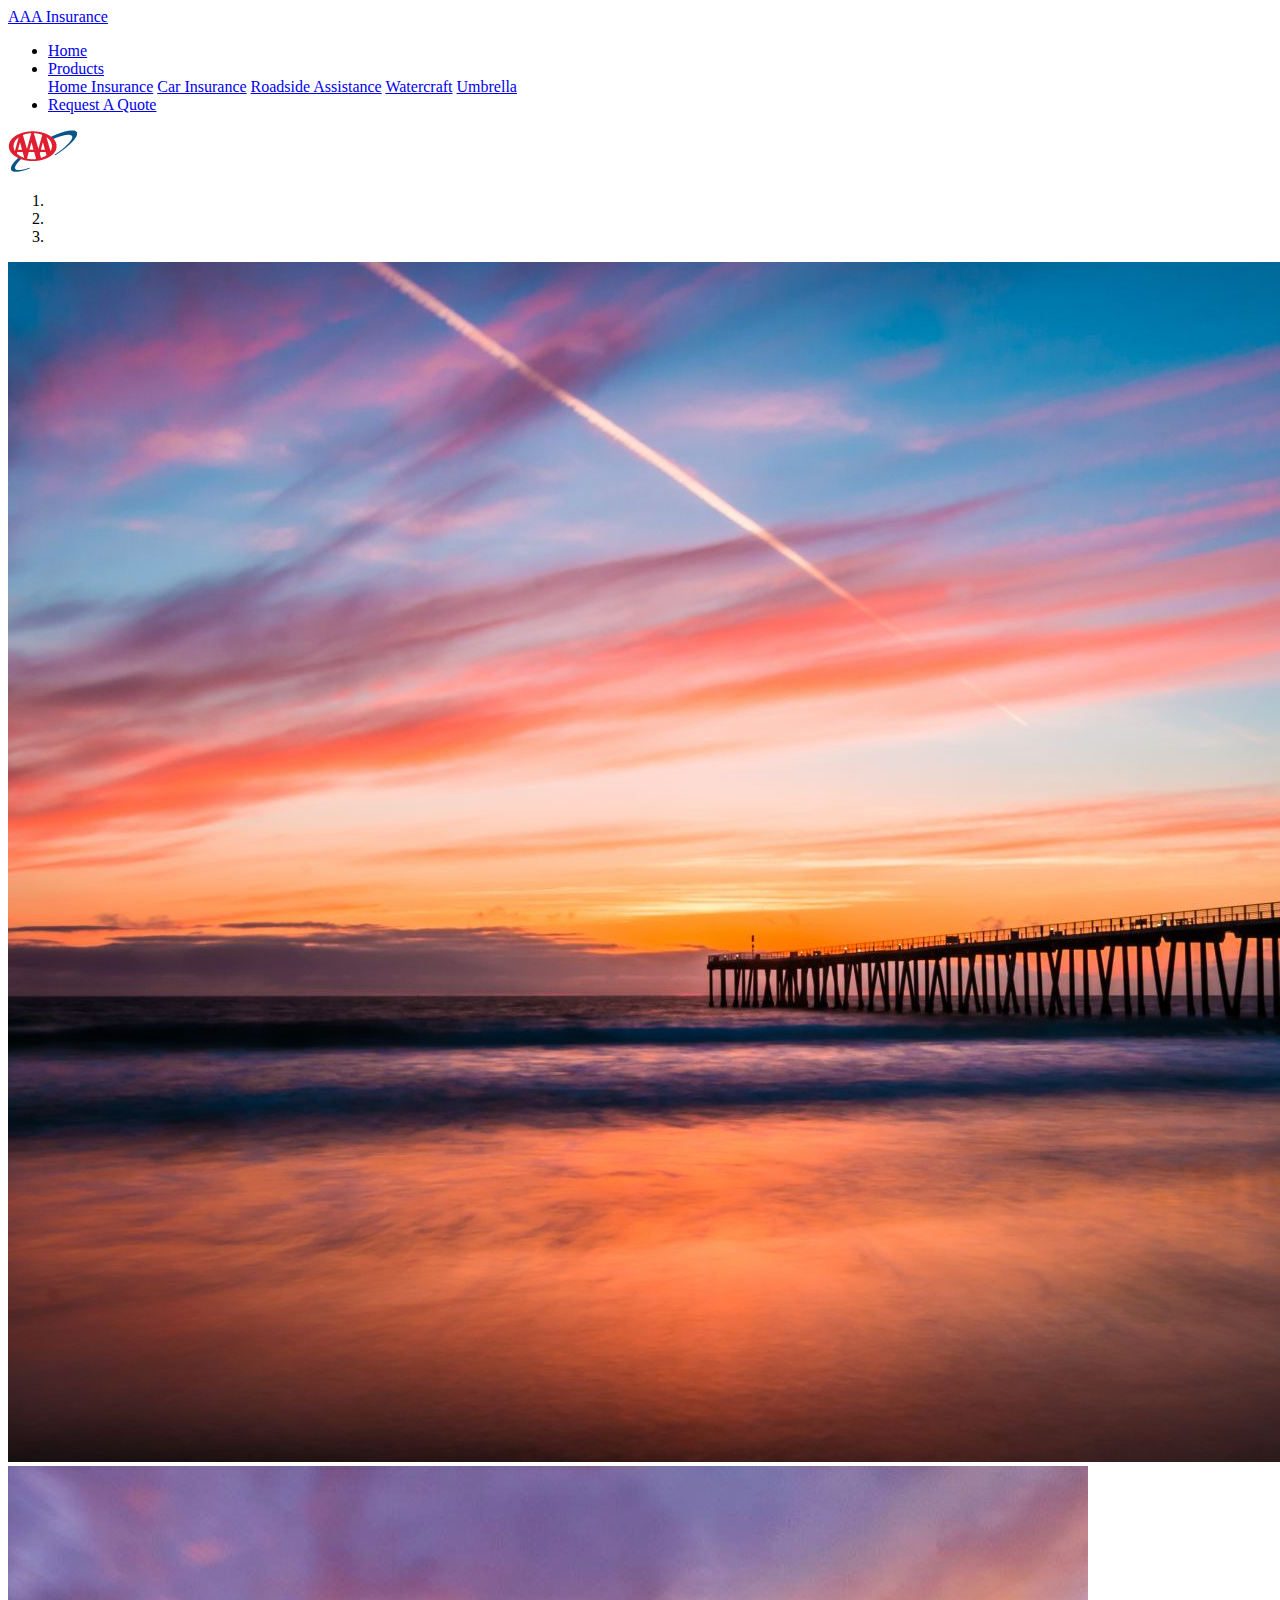
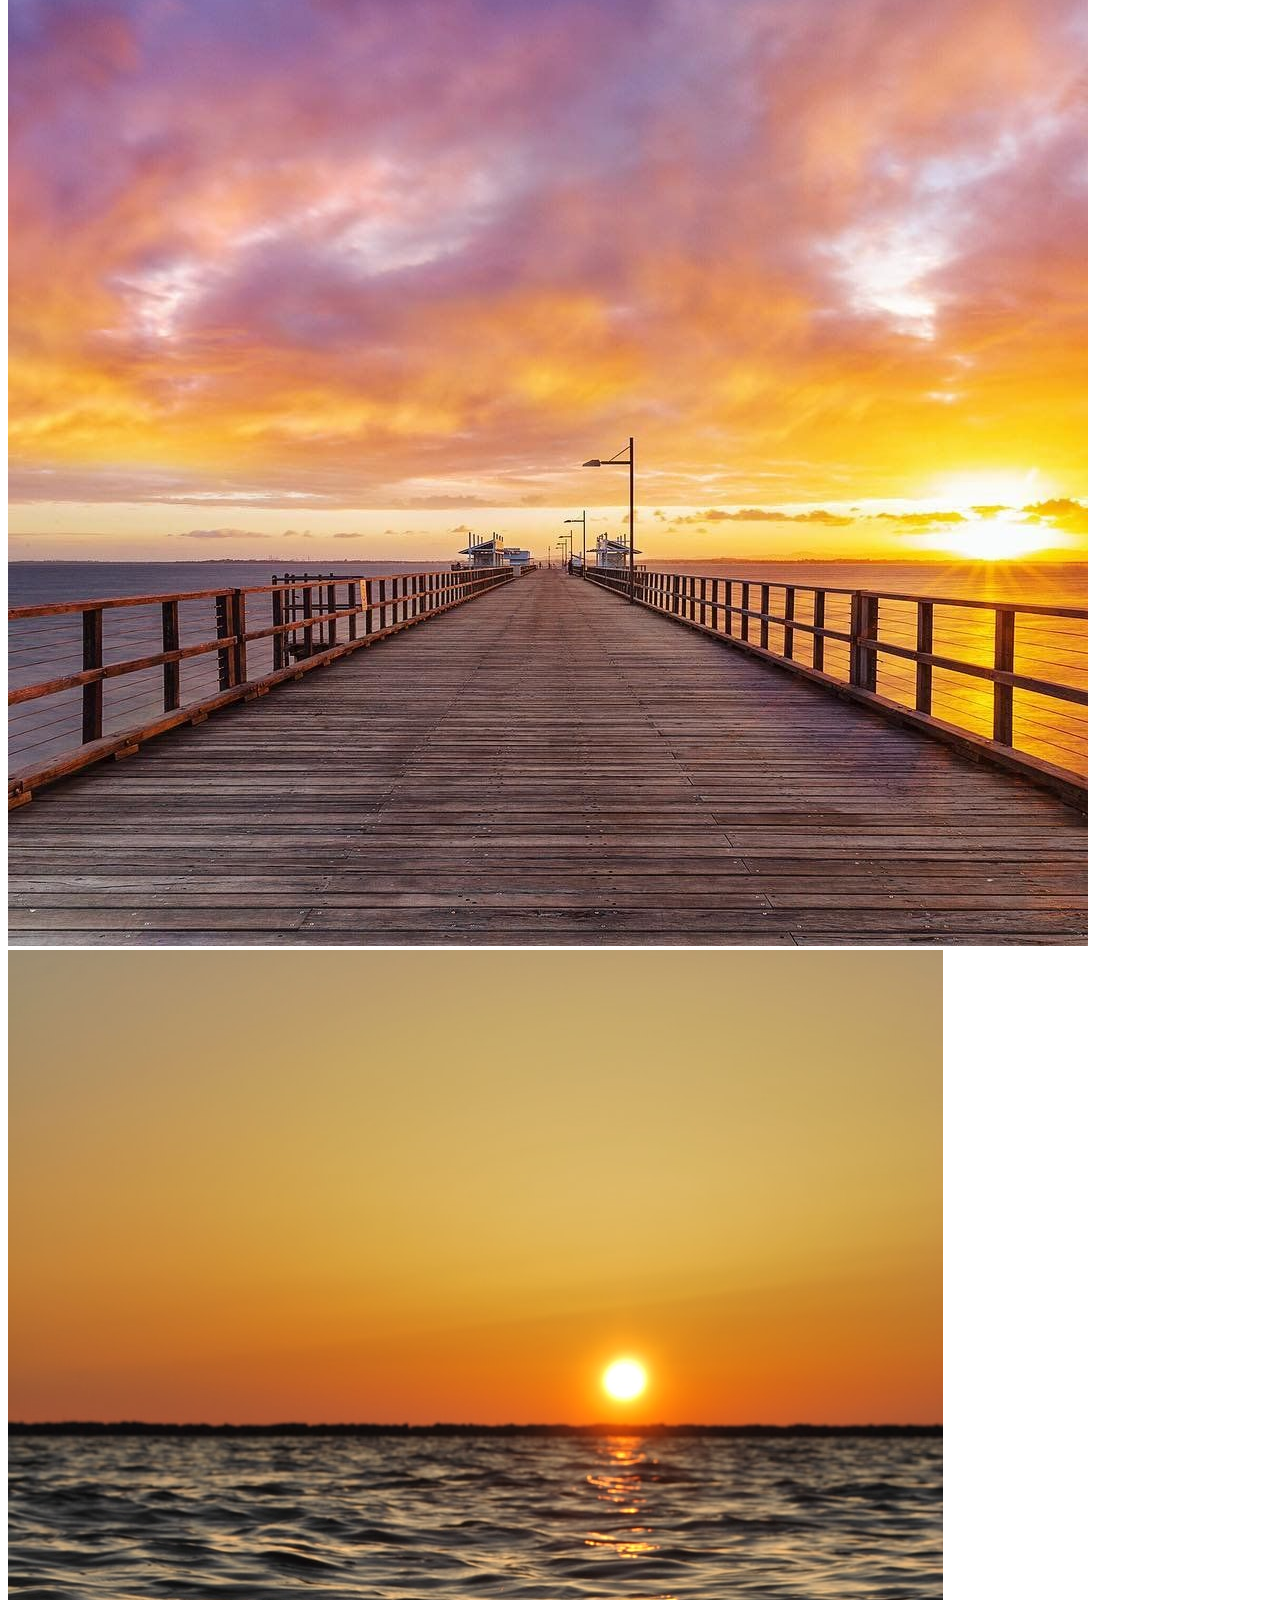
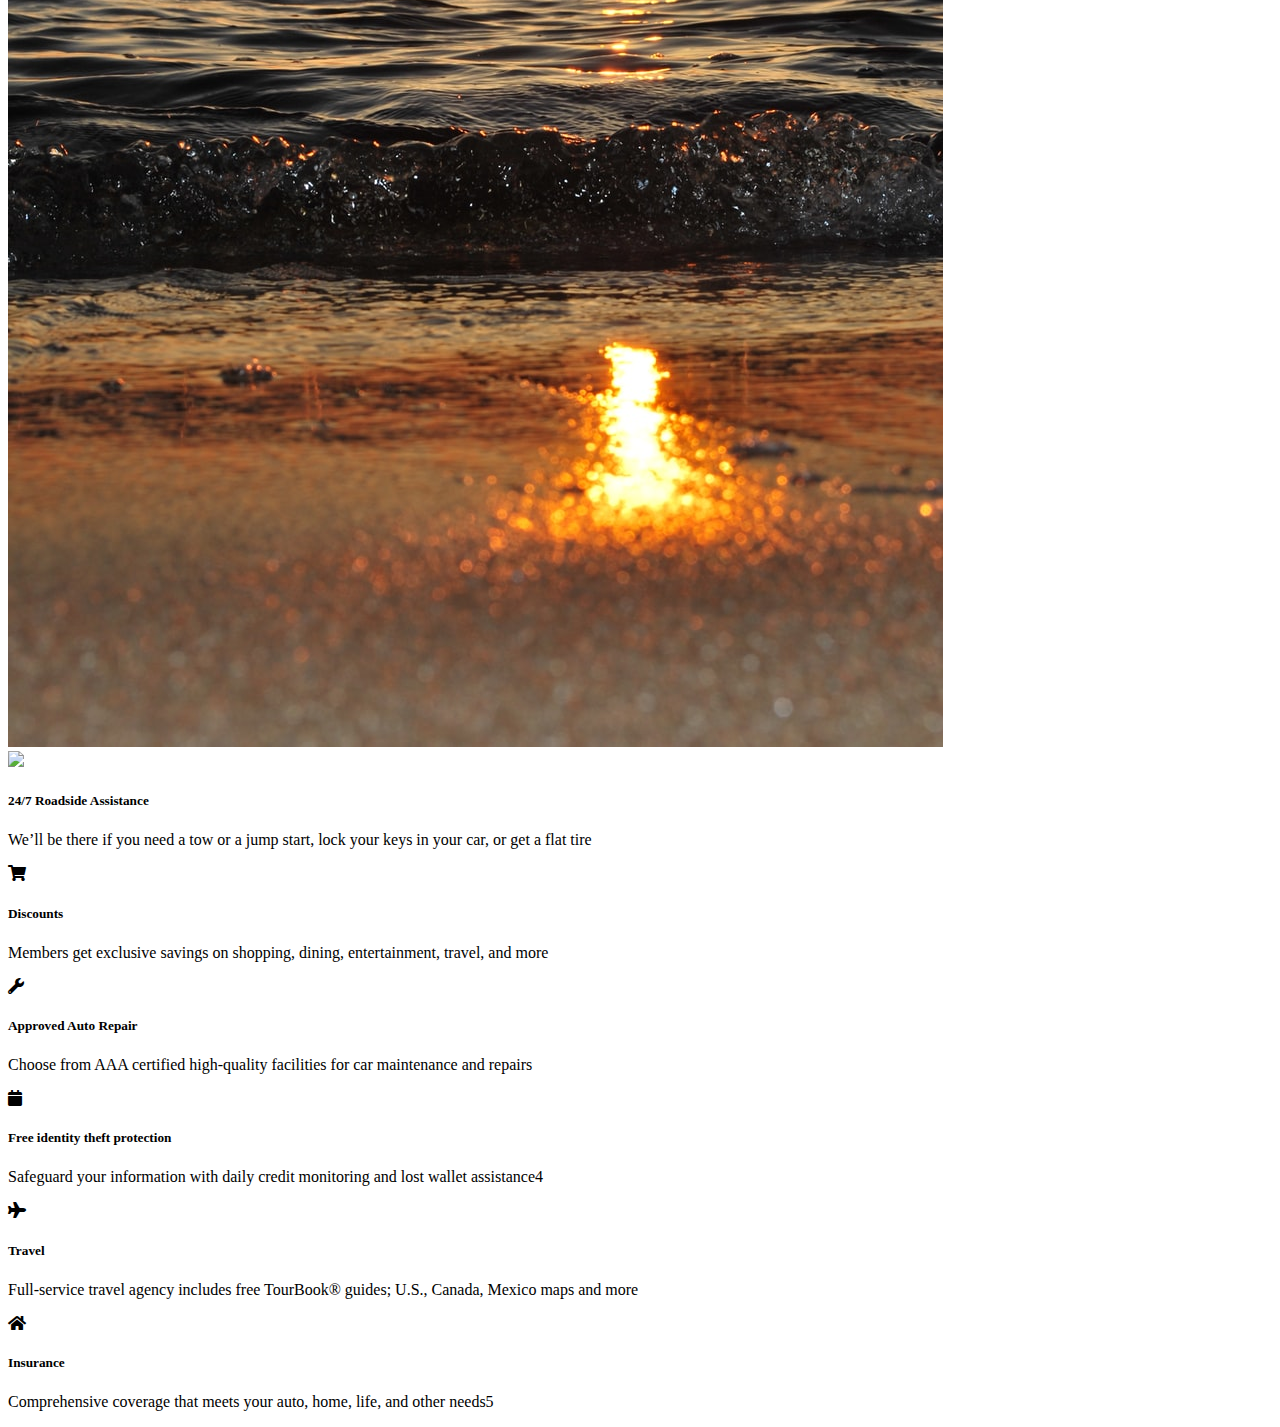
==== index.html @ 11fbc909 "Add files via upload" ====
<!doctype html>
<html lang="en">

<head>
    <meta charset="utf-8">
    <meta name="viewport" content="width=device-width, initial-scale=1, shrink-to-fit=no">
    <link rel="stylesheet" href="https://stackpath.bootstrapcdn.com/bootstrap/4.1.3/css/bootstrap.min.css"
        integrity="sha384-MCw98/SFnGE8fJT3GXwEOngsV7Zt27NXFoaoApmYm81iuXoPkFOJwJ8ERdknLPMO" crossorigin="anonymous">
    <link rel="stylesheet" href="https://cdnjs.cloudflare.com/ajax/libs/font-awesome/5.9.0/css/all.min.css">
    <title>AAA Insurance</title>
    <!-- Navbar-->
    <!-- Add picture of Virginia On The Left Side Of The Nav Bar Left of "AAA Insurance"-->
    <!-- Make Sure The Nav Bar Always Scrolls With User-->
    <div class="container-fluid">

        <nav class="navbar navbar-expand-sm navbar-dark bg-primary navbar-static-top">
            <a class="navbar-brand" href="index.html">AAA Insurance</a>

            <div class="collapse navbar-collapse" id="navbarSupportedContent">
                <ul class="navbar-nav ml-auto">
                    <li class="nav-item">
                        <a class="nav-link" href="index.html">Home</a>
                    </li>
                    <li class="nav-item dropdown">
                        <!-- link Product Page here-->
                        <a class="nav-link dropdown-toggle" href="#" data-toggle="dropdown">Products</a>
                        <div class="dropdown-menu">
                            <a class="dropdown-item" href="#">Home Insurance</a>
                            <a class="dropdown-item" href="#">Car Insurance</a>
                            <a class="dropdown-item" href="#">Roadside Assistance</a>
                            <a class="dropdown-item" href="#">Watercraft</a>
                            <a class="dropdown-item" href="#">Umbrella</a>
                        </div>
                    </li>
                    <li class="nav-item">
                        <!-- Link contact info here-->
                        <!-- Create A Form With Click To Call And A Email Inquiry-->
                        <a class="nav-link" href="requestAQuote.html">Request A Quote</a>
                    </li>
                </ul>
            </div>
        </nav>
    </div>
    <!-- AAA Insurance Logo-->
    <!-- Move To Center Of Nav Bar-->
    <div class="container">
        <img src="orbit-logo.png" class="img-fluid" alt="AAA Insurance Logo">
    </div>
    <!--Slideshow Picture Carousel Below Navbar On The Home Screen-->
    <!-- create a div to write text over the pictures if needed-->
    <div id="carouselIndicators" class="carousel slide container" data-ride="carousel">
        <ol class="carousel-indicators">
            <li data-target="#carouselIndicators" data-slide-to="0" class="active"></li>
            <li data-target="#carouselIndicators" data-slide-to="1"></li>
            <li data-target="#carouselIndicators" data-slide-to="2"></li>
        </ol>
        <div class="carousel-inner container">
            <div class="carousel-item active">
                <img class="d-block w-100" src="beach1.jpg" alt="First slide">
            </div>
            <div class="carousel-item">
                <img class="d-block w-100" src="beach2.jpg" alt="Second slide">
            </div>
            <div class="carousel-item">
                <img class="d-block w-100" src="beach3.jpg" alt="Third slide">
            </div>
        </div>
        <a class="carousel-control-prev" href="#carouselIndicators" role="button" data-slide="prev">
            <span class="carousel-control-prev-icon" aria-hidden="true"></span>
            <span class="sr-only">Previous</span>
        </a>
        <a class="carousel-control-next" href="#carouselIndicators" role="button" data-slide="next">
            <span class="carousel-control-next-icon" aria-hidden="true"></span>
            <span class="sr-only">Next</span>
        </a>
    </div>


    <!-- Cards For Information  5x Cards Pull from AAA website / copy-->
    <div class="card">
        <div class="card-body">
            <img class="fa" src="https://img.icons8.com/ios-filled/50/000000/tow-truck.png">
            <h5>24/7 Roadside Assistance</h5>
            <p class="text-primary">We’ll be there if you need a tow or a jump start, lock your keys in your car, or get a flat tire</p>
        </div>
    </div>
    <div class="card">
        <div class="card-body">
            <i class="fa fa-shopping-cart" aria-hidden="true"></i>
            <h5>Discounts</h5>
            <p class="text-primary">Members get exclusive savings on shopping, dining, entertainment, travel, and more</p>
        </div>
    </div>
    <div class="card">
        <div class="card-body">
            <i class="fa fa-wrench" aria-hidden="true"></i>
            <h5>Approved Auto Repair</h5>
            <p class="text-primary">Choose from AAA certified high-quality facilities for car maintenance and repairs</p>
        </div>
    </div>
    <div class="card">
        <div class="card-body">
            <i class="fa fa-calendar" aria-hidden="true"></i>
            <h5>Free identity theft protection</h5>
            <p class="text-primary">Safeguard your information with daily credit monitoring and lost wallet assistance4</p>
        </div>
    </div>
    <div class="card">
        <div class="card-body">
            <i class="fa fa-plane" aria-hidden="true"></i>
            <h5>Travel</h5>
            <p class="text-primary">Full-service travel agency includes free TourBook® guides; U.S., Canada, Mexico maps and more</p>
        </div>
    </div>
    <div class="card">
        <div class="card-body">
            <i class="fa fa-home" aria-hidden="true"></i>
            <h5>Insurance</h5>
            <p class="text-primary">Comprehensive coverage that meets your auto, home, life, and other needs5</p>
        </div>
    </div>







    <script src="https://code.jquery.com/jquery-3.3.1.slim.min.js"
        integrity="sha384-q8i/X+965DzO0rT7abK41JStQIAqVgRVzpbzo5smXKp4YfRvH+8abtTE1Pi6jizo"
        crossorigin="anonymous"></script>
    <script src="https://cdnjs.cloudflare.com/ajax/libs/popper.js/1.14.3/umd/popper.min.js"
        integrity="sha384-ZMP7rVo3mIykV+2+9J3UJ46jBk0WLaUAdn689aCwoqbBJiSnjAK/l8WvCWPIPm49"
        crossorigin="anonymous"></script>
    <script src="https://stackpath.bootstrapcdn.com/bootstrap/4.1.3/js/bootstrap.min.js"
        integrity="sha384-ChfqqxuZUCnJSK3+MXmPNIyE6ZbWh2IMqE241rYiqJxyMiZ6OW/JmZQ5stwEULTy"
        crossorigin="anonymous"></script>
    </body>

</html>
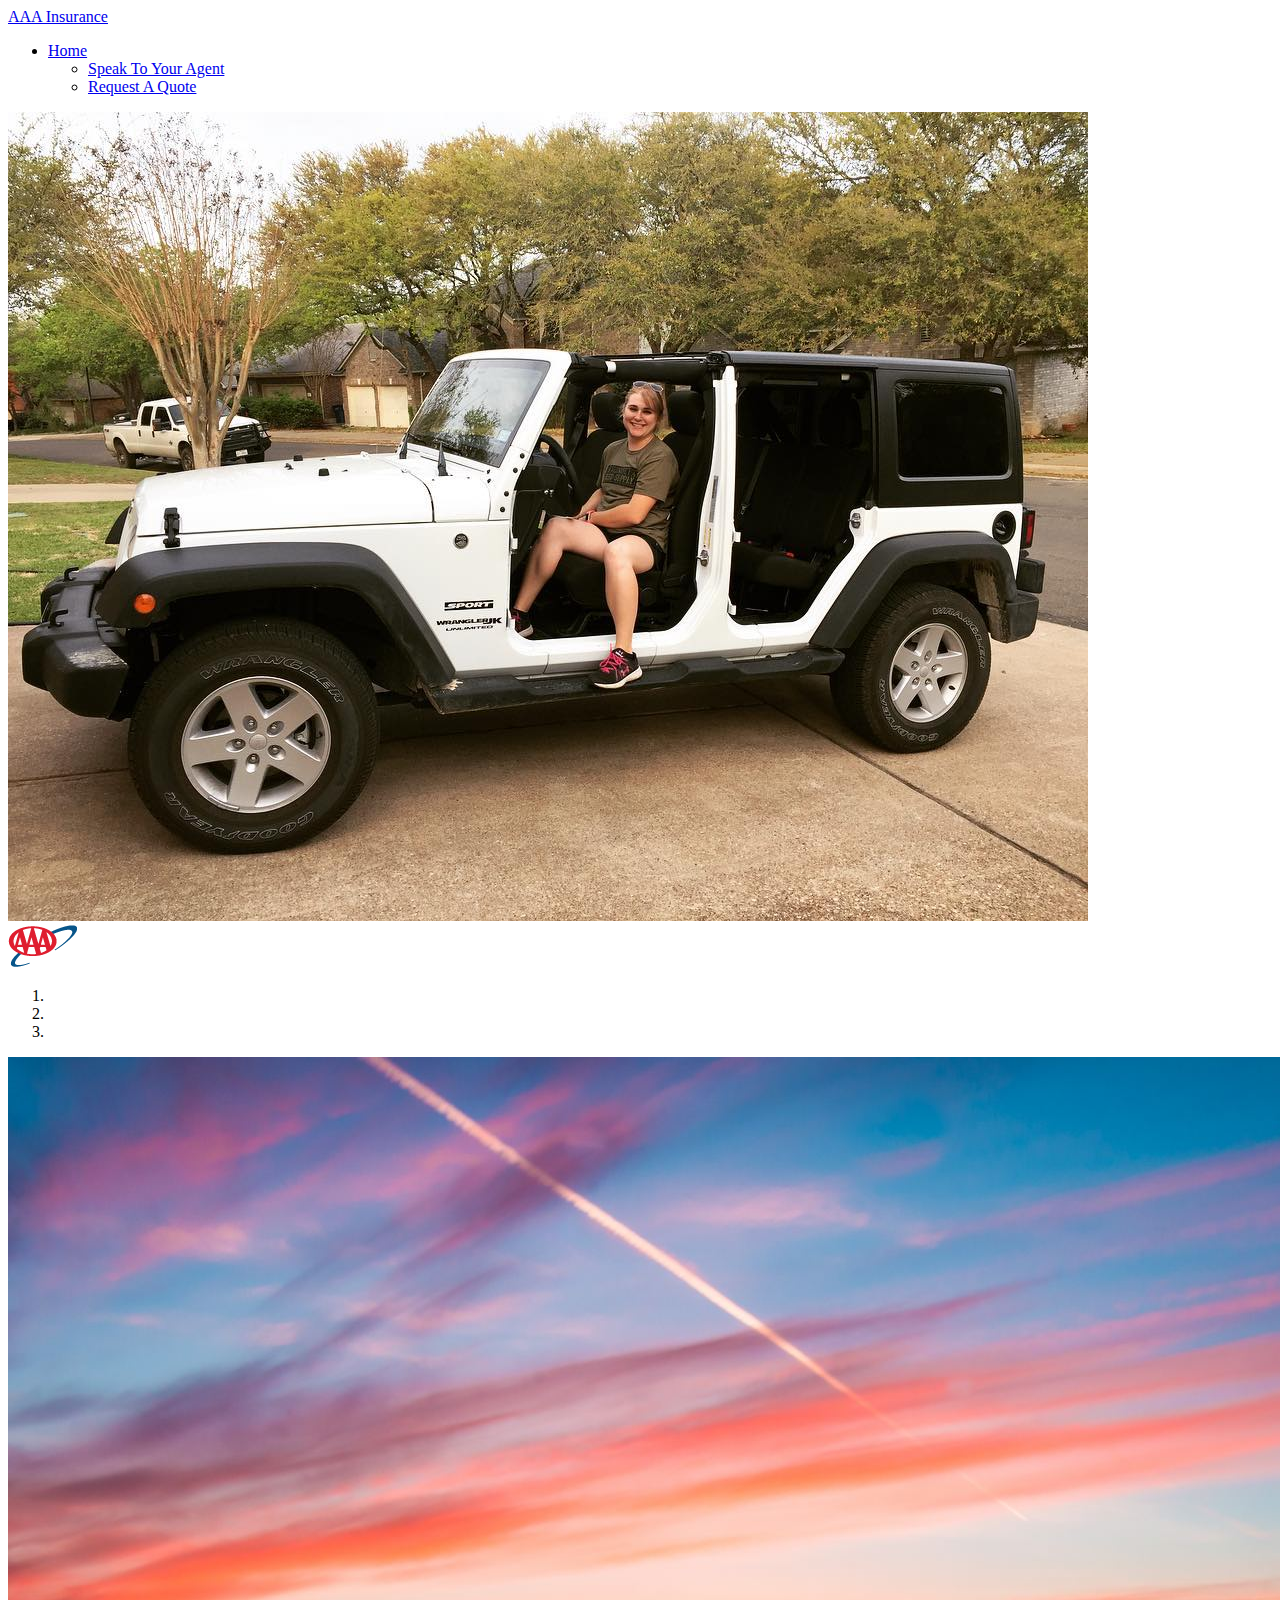
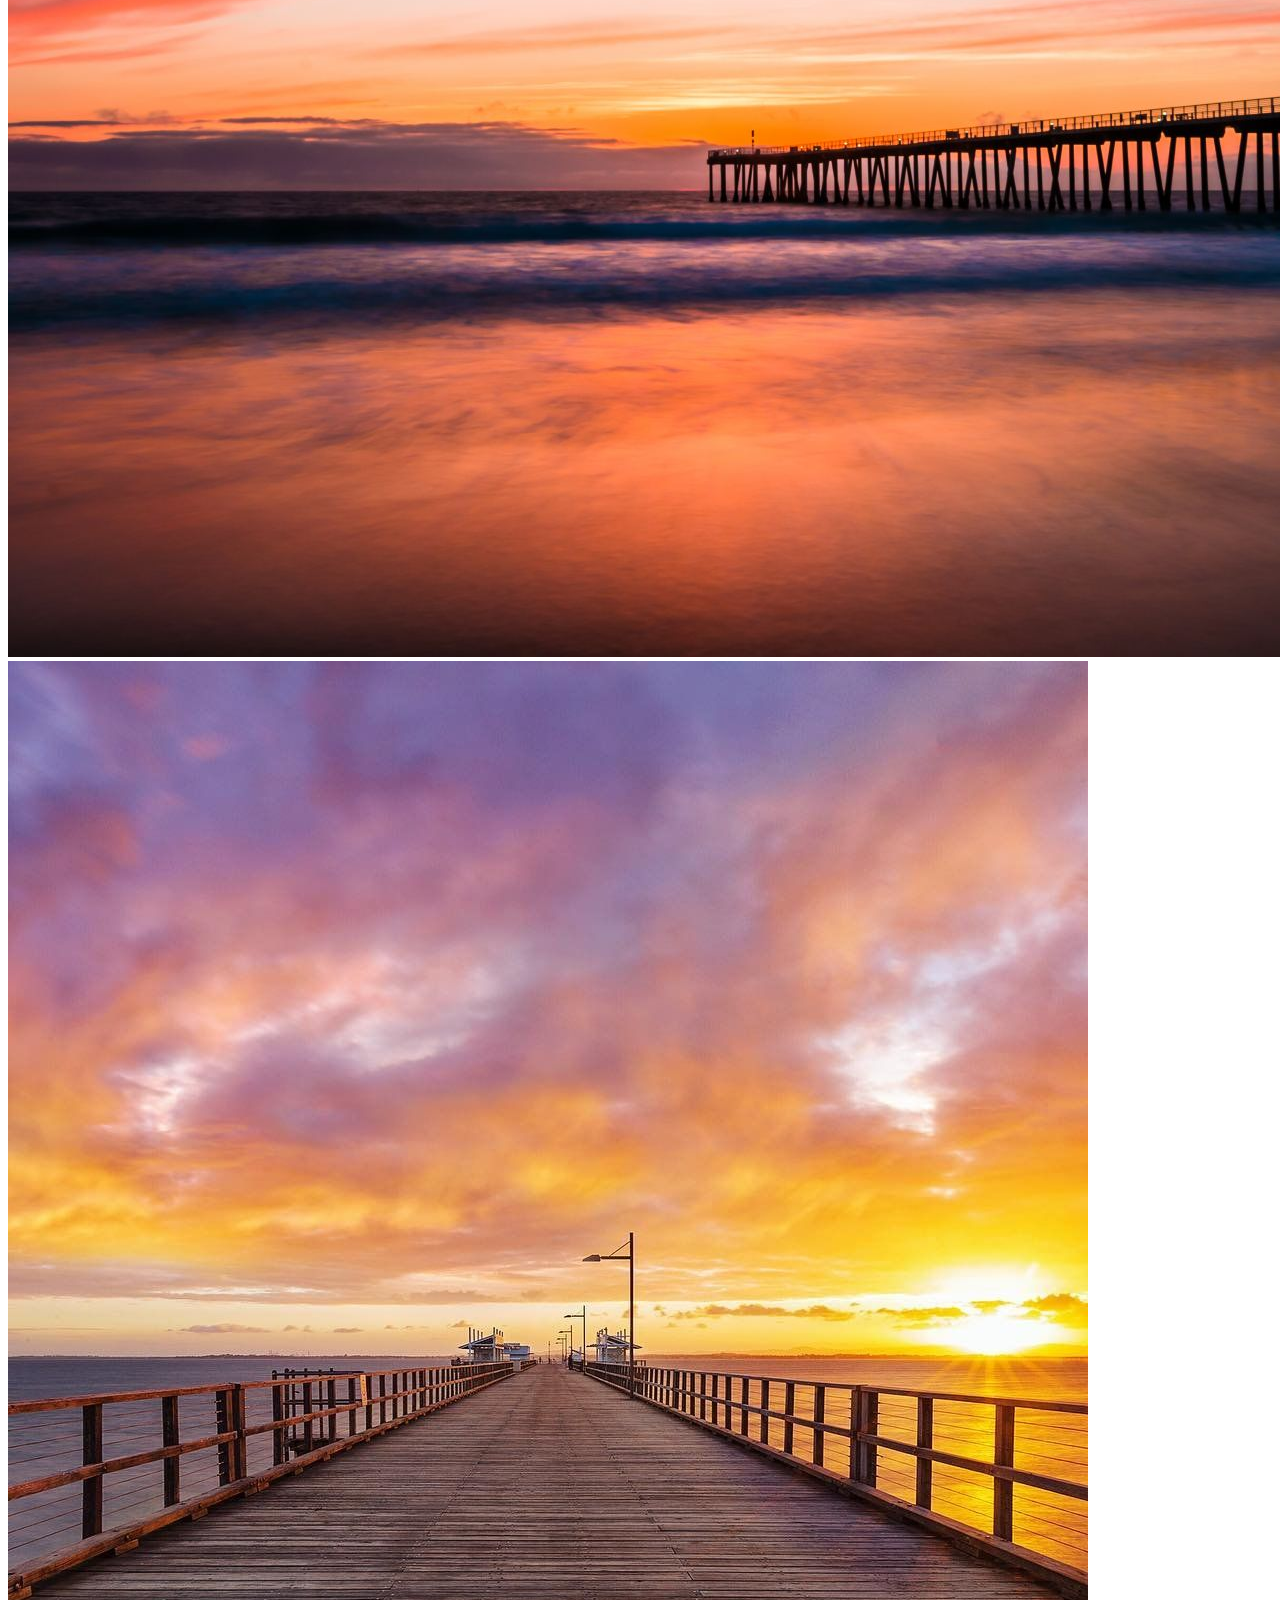
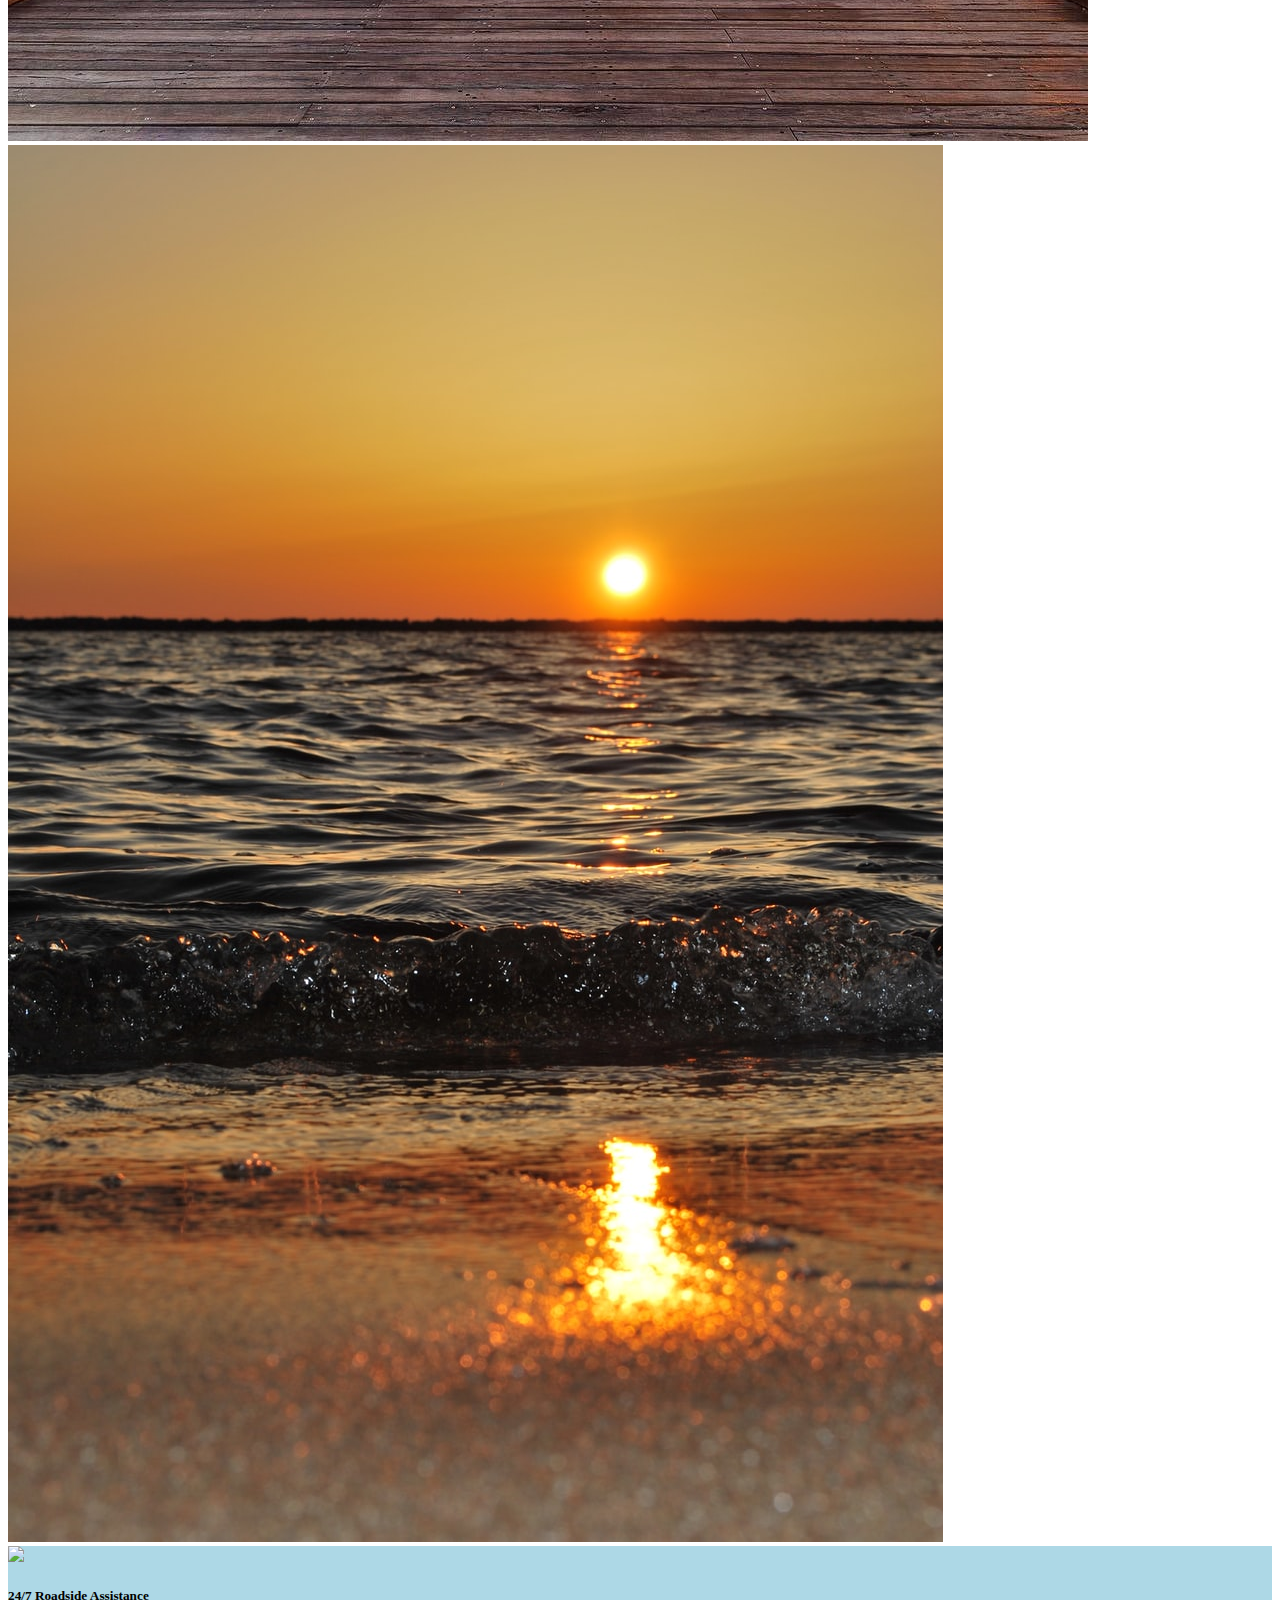
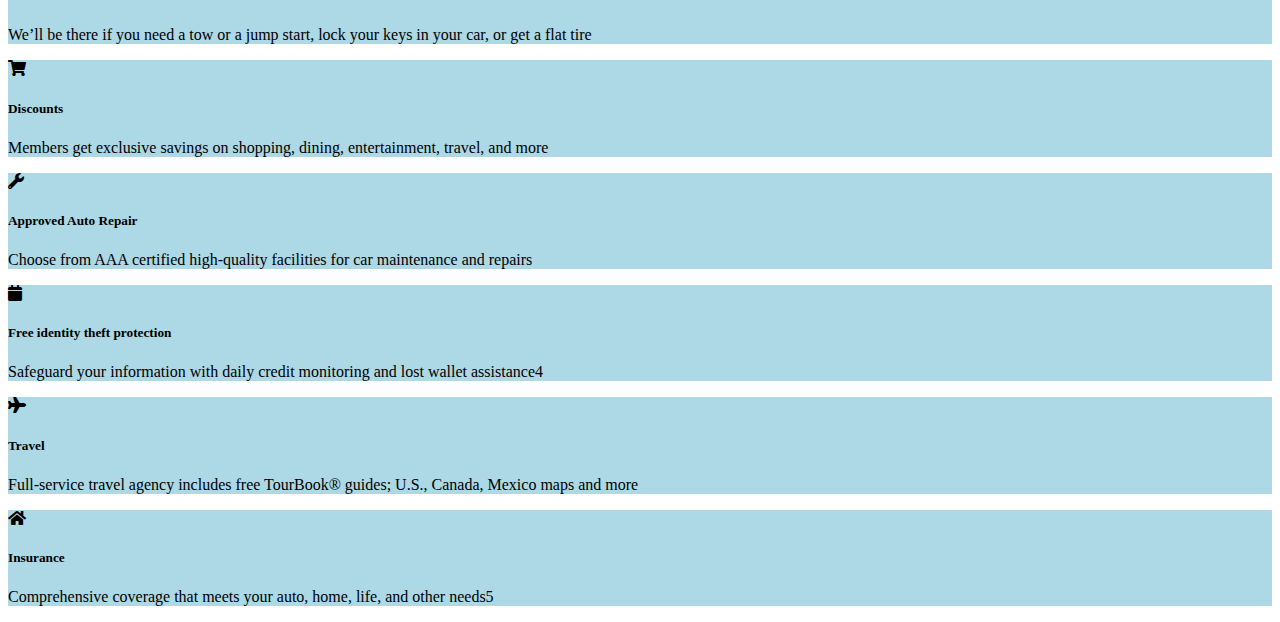
==== commit ac9256d0: "Add files via upload" ====
--- a/index.html
+++ b/index.html
@@ -7,6 +7,7 @@
     <link rel="stylesheet" href="https://stackpath.bootstrapcdn.com/bootstrap/4.1.3/css/bootstrap.min.css"
         integrity="sha384-MCw98/SFnGE8fJT3GXwEOngsV7Zt27NXFoaoApmYm81iuXoPkFOJwJ8ERdknLPMO" crossorigin="anonymous">
     <link rel="stylesheet" href="https://cdnjs.cloudflare.com/ajax/libs/font-awesome/5.9.0/css/all.min.css">
+    <link href="style.css" rel="stylesheet">
     <title>AAA Insurance</title>
     <!-- Navbar-->
     <!-- Add picture of Virginia On The Left Side Of The Nav Bar Left of "AAA Insurance"-->
@@ -21,17 +22,22 @@
                     <li class="nav-item">
                         <a class="nav-link" href="index.html">Home</a>
                     </li>
-                    <li class="nav-item dropdown">
-                        <!-- link Product Page here-->
-                        <a class="nav-link dropdown-toggle" href="#" data-toggle="dropdown">Products</a>
+                    <!-- <li class="nav-item dropdown">
+                        <-- link Product Page here-->
+                        <!-- <a class="nav-link dropdown-toggle" href="#" data-toggle="dropdown">Products</a>
                         <div class="dropdown-menu">
                             <a class="dropdown-item" href="#">Home Insurance</a>
                             <a class="dropdown-item" href="#">Car Insurance</a>
                             <a class="dropdown-item" href="#">Roadside Assistance</a>
                             <a class="dropdown-item" href="#">Watercraft</a>
                             <a class="dropdown-item" href="#">Umbrella</a>
-                        </div>
-                    </li>
+                        </div> -->
+                    <!-- </li> --> 
+                    <div class="collapse navbar-collapse" id="navbarSupportedContent">
+                        <ul class="navbar-nav ml-auto">
+                            <li class="nav-item">
+                                <a class="nav-link" href="#">Speak To Your Agent</a>
+                            </li>
                     <li class="nav-item">
                         <!-- Link contact info here-->
                         <!-- Create A Form With Click To Call And A Email Inquiry-->
@@ -41,6 +47,9 @@
             </div>
         </nav>
     </div>
+
+    <!-- Virginia Photo Placement (left Of Nav Bar)-->
+    <img src="virginiaJeep.jpg" class="img-thumbnail rounded-circle img-fluid float-left" alt="Virginia Insurance">
     <!-- AAA Insurance Logo-->
     <!-- Move To Center Of Nav Bar-->
     <div class="container">
--- a/style.css
+++ b/style.css
@@ -0,0 +1,4 @@
+
+.card-body{
+    background-color:lightblue;
+}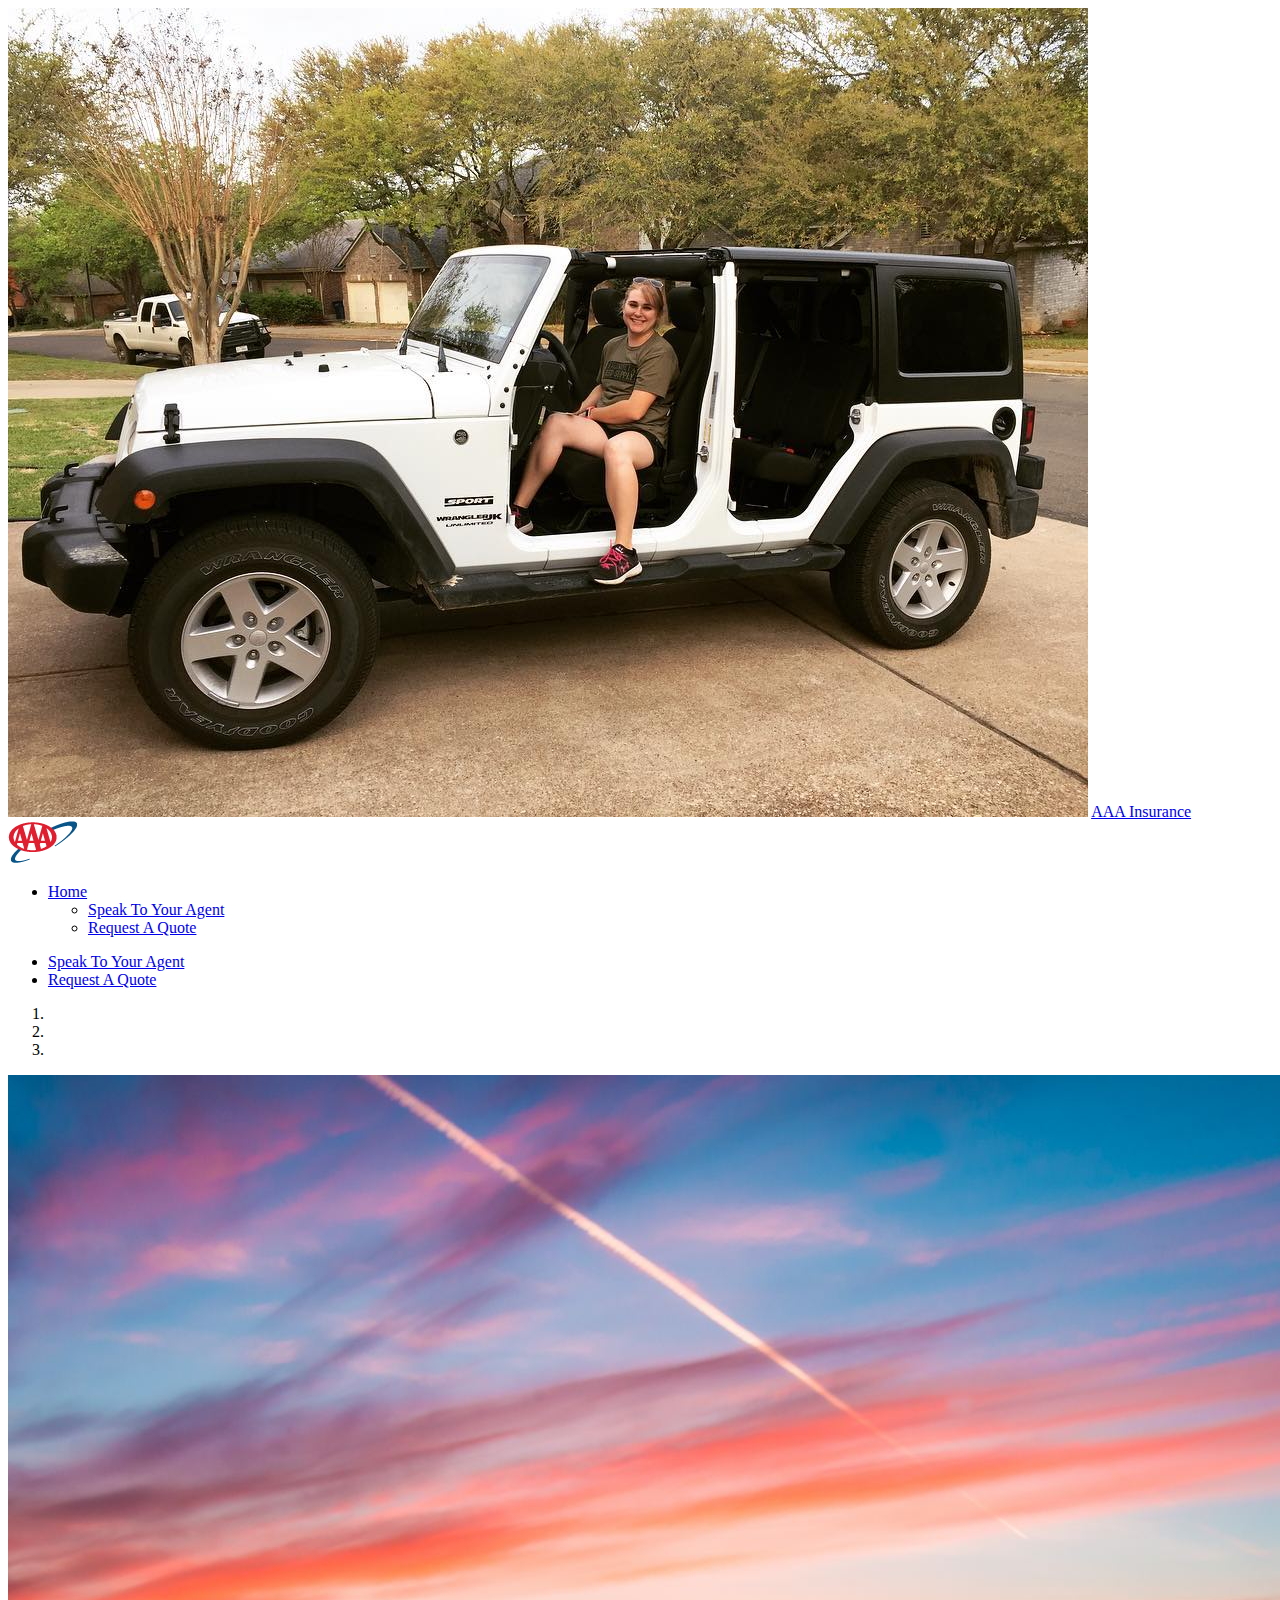
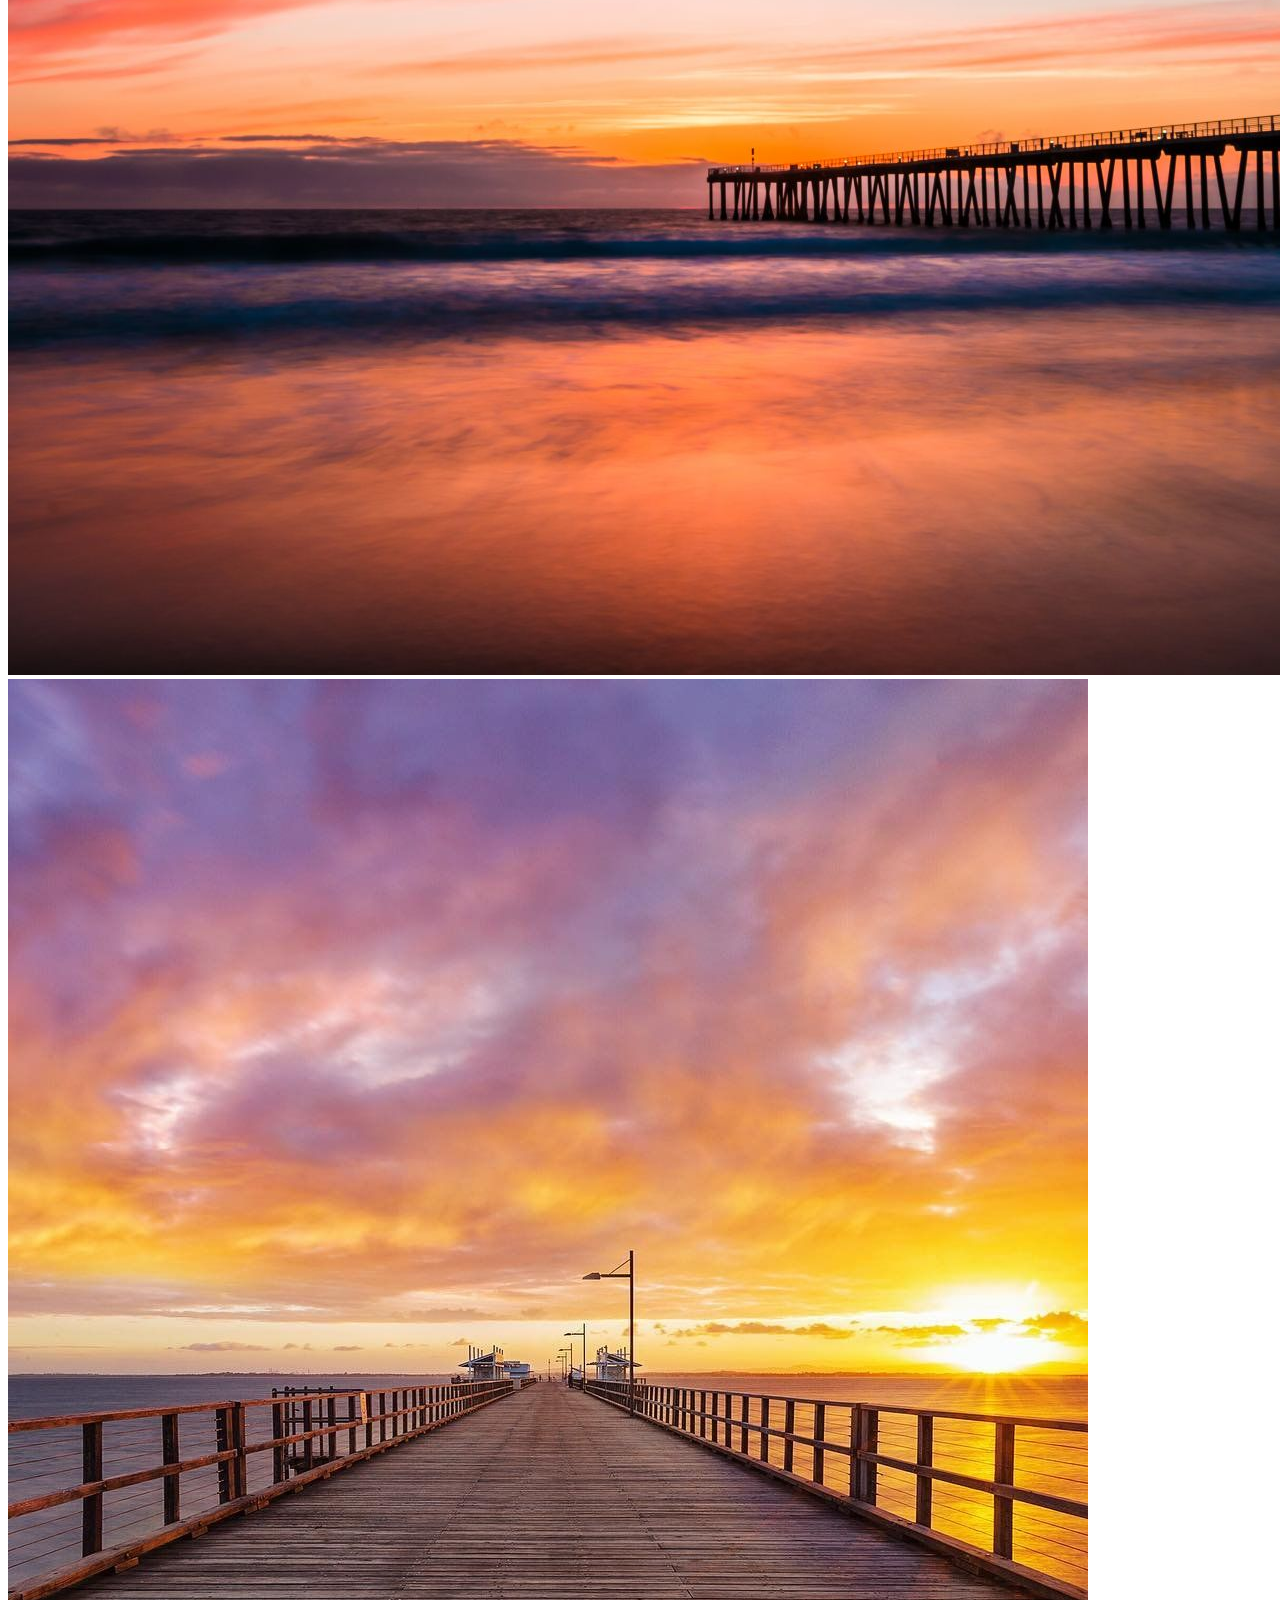
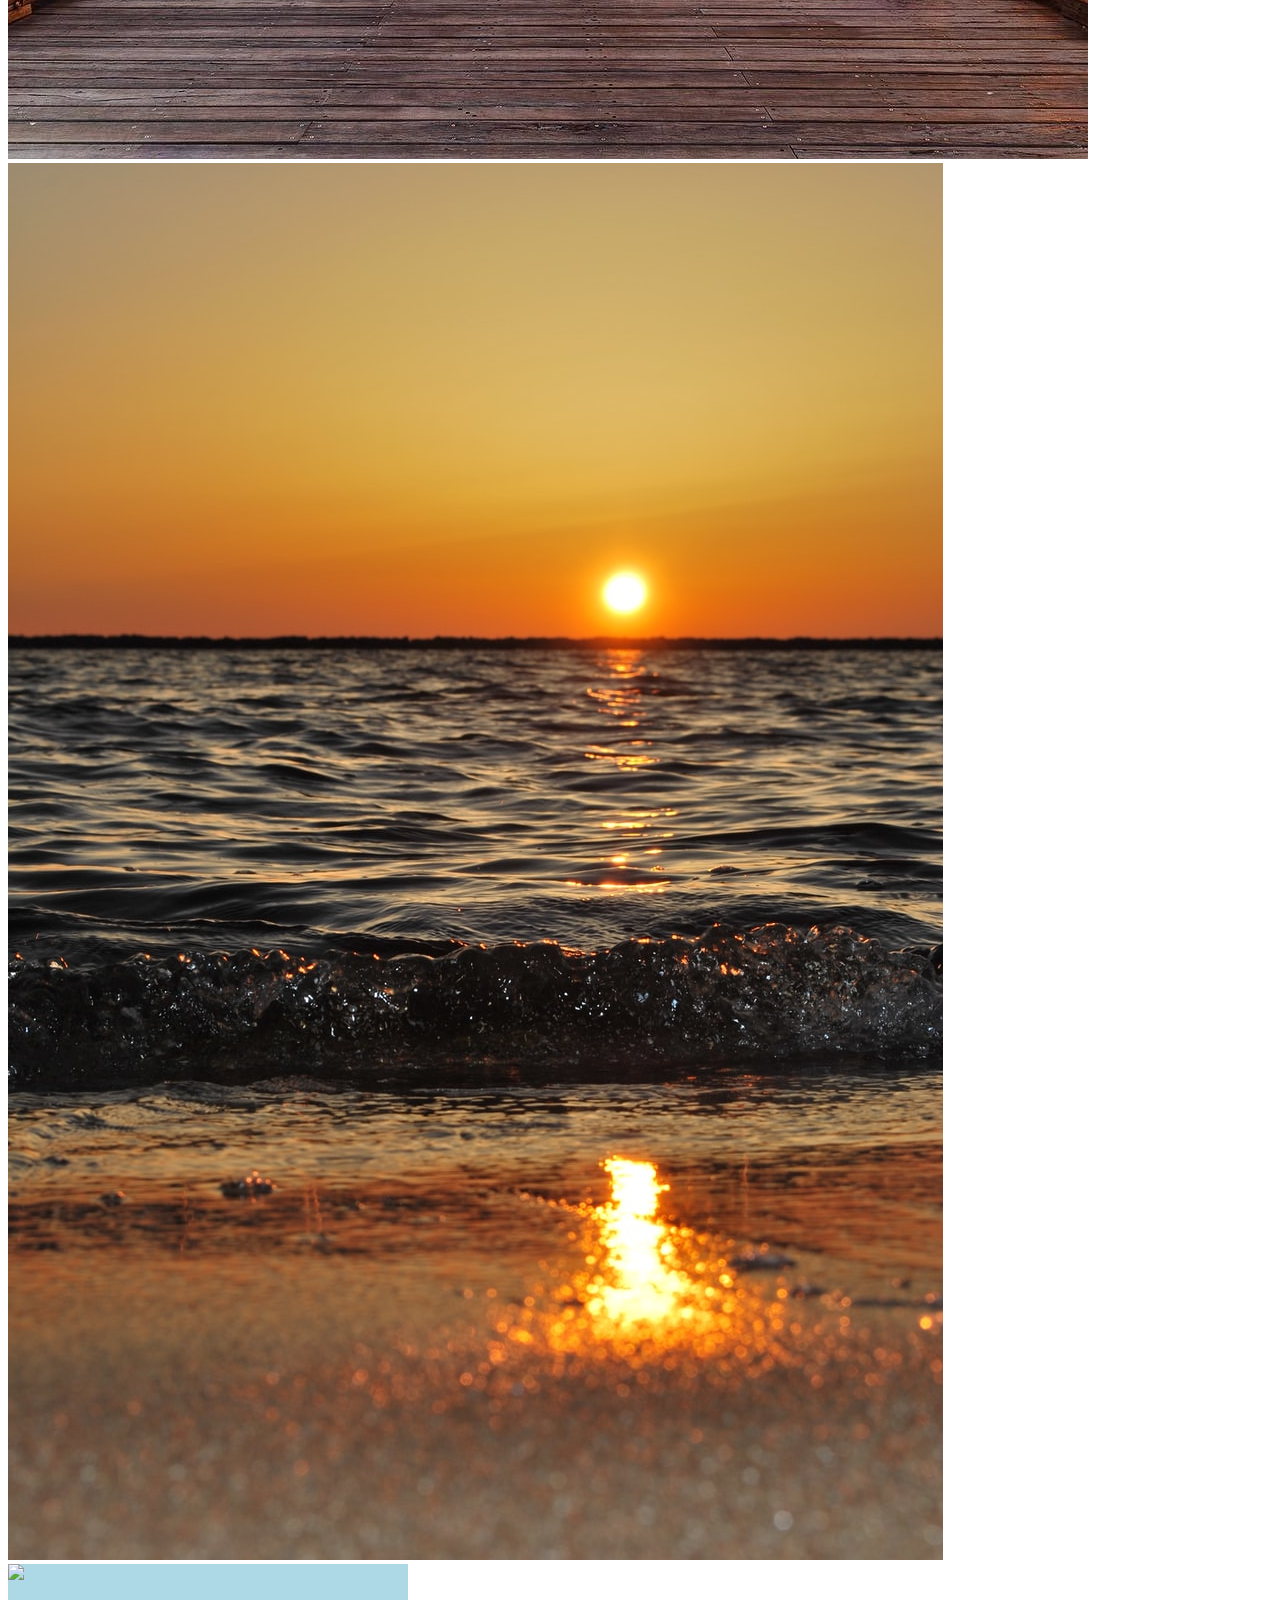
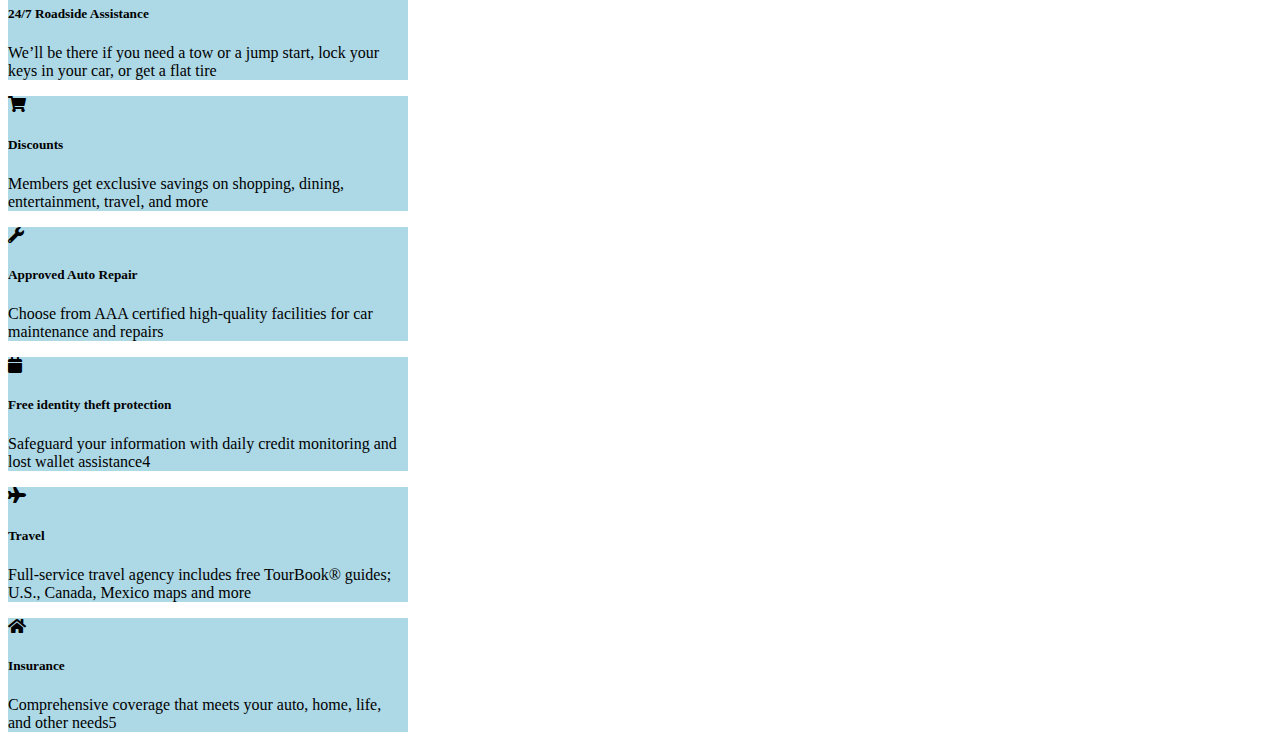
==== commit 1feca39f: "Add files via upload" ====
--- a/index.html
+++ b/index.html
@@ -12,48 +12,48 @@
     <!-- Navbar-->
     <!-- Add picture of Virginia On The Left Side Of The Nav Bar Left of "AAA Insurance"-->
     <!-- Make Sure The Nav Bar Always Scrolls With User-->
+    <!-- Move outside of "Container to get full width nav bar"-->
+    <nav class="navbar navbar-expand-sm navbar-dark bg-primary navbar-static-top">
+        <!-- <a class="navbar-brand img-thumbnail rounded-circle img-fluid" href="#"><img src="virginiaJeep.jpg" height="50" alt="Virginia's Jeep"></a> -->
+        <!-- <div class="container img-fluid col-sm-1"> -->
+        <img src="virginiaJeep.jpg" class="col-sm-1 rounded-circle img-fluid float-left" alt="Virginia Insurance">
+        </div>
+        <a class="navbar-brand" href="index.html">AAA Insurance</a>
+        <div class="collapse navbar-collapse" id="navbarSupportedContent">
+            <div class="container row h-100 justify-content-center align-items-center">
+                <img src="orbit-logo.png" class="img-fluid" alt="AAA Insurance Logo">
+            </div>
+            <ul class="navbar-nav ml-auto">
+                <li class="nav-item">
+                    <a class="nav-link" href="index.html">Home</a>
+                </li>
+                <div class="collapse navbar-collapse" id="navbarSupportedContent">
+                    <ul class="navbar-nav ml-auto">
+                        <li class="nav-item">
+                            <a class="nav-link" href="#">Speak To Your Agent</a>
+                        </li>
+                        <li class="nav-item">
+                            <!-- Link contact info here-->
+                            <!-- Create A Form With Click To Call And A Email Inquiry-->
+                            <a class="nav-link" href="requestAQuote.html">Request A Quote</a>
+                        </li>
+                    </ul>
+                </div>
+    </nav>
     <div class="container-fluid">
-
-        <nav class="navbar navbar-expand-sm navbar-dark bg-primary navbar-static-top">
-            <a class="navbar-brand" href="index.html">AAA Insurance</a>
-
-            <div class="collapse navbar-collapse" id="navbarSupportedContent">
-                <ul class="navbar-nav ml-auto">
-                    <li class="nav-item">
-                        <a class="nav-link" href="index.html">Home</a>
-                    </li>
-                    <!-- <li class="nav-item dropdown">
-                        <-- link Product Page here-->
-                        <!-- <a class="nav-link dropdown-toggle" href="#" data-toggle="dropdown">Products</a>
-                        <div class="dropdown-menu">
-                            <a class="dropdown-item" href="#">Home Insurance</a>
-                            <a class="dropdown-item" href="#">Car Insurance</a>
-                            <a class="dropdown-item" href="#">Roadside Assistance</a>
-                            <a class="dropdown-item" href="#">Watercraft</a>
-                            <a class="dropdown-item" href="#">Umbrella</a>
-                        </div> -->
-                    <!-- </li> --> 
-                    <div class="collapse navbar-collapse" id="navbarSupportedContent">
-                        <ul class="navbar-nav ml-auto">
-                            <li class="nav-item">
-                                <a class="nav-link" href="#">Speak To Your Agent</a>
-                            </li>
-                    <li class="nav-item">
-                        <!-- Link contact info here-->
-                        <!-- Create A Form With Click To Call And A Email Inquiry-->
-                        <a class="nav-link" href="requestAQuote.html">Request A Quote</a>
-                    </li>
-                </ul>
-            </div>
+        <div class="collapse navbar-collapse" id="navbarSupportedContent">
+            <ul class="navbar-nav ml-auto">
+                <li class="nav-item">
+                    <a class="nav-link" href="#">Speak To Your Agent</a>
+                </li>
+                <li class="nav-item">
+                    <!-- Link contact info here-->
+                    <!-- Create A Form With Click To Call And A Email Inquiry-->
+                    <a class="nav-link" href="requestAQuote.html">Request A Quote</a>
+                </li>
+            </ul>
+        </div>
         </nav>
-    </div>
-
-    <!-- Virginia Photo Placement (left Of Nav Bar)-->
-    <img src="virginiaJeep.jpg" class="img-thumbnail rounded-circle img-fluid float-left" alt="Virginia Insurance">
-    <!-- AAA Insurance Logo-->
-    <!-- Move To Center Of Nav Bar-->
-    <div class="container">
-        <img src="orbit-logo.png" class="img-fluid" alt="AAA Insurance Logo">
     </div>
     <!--Slideshow Picture Carousel Below Navbar On The Home Screen-->
     <!-- create a div to write text over the pictures if needed-->
@@ -86,46 +86,61 @@
 
 
     <!-- Cards For Information  5x Cards Pull from AAA website / copy-->
-    <div class="card">
-        <div class="card-body">
-            <img class="fa" src="https://img.icons8.com/ios-filled/50/000000/tow-truck.png">
-            <h5>24/7 Roadside Assistance</h5>
-            <p class="text-primary">We’ll be there if you need a tow or a jump start, lock your keys in your car, or get a flat tire</p>
-        </div>
-    </div>
-    <div class="card">
-        <div class="card-body">
-            <i class="fa fa-shopping-cart" aria-hidden="true"></i>
-            <h5>Discounts</h5>
-            <p class="text-primary">Members get exclusive savings on shopping, dining, entertainment, travel, and more</p>
-        </div>
-    </div>
-    <div class="card">
-        <div class="card-body">
-            <i class="fa fa-wrench" aria-hidden="true"></i>
-            <h5>Approved Auto Repair</h5>
-            <p class="text-primary">Choose from AAA certified high-quality facilities for car maintenance and repairs</p>
-        </div>
-    </div>
-    <div class="card">
-        <div class="card-body">
-            <i class="fa fa-calendar" aria-hidden="true"></i>
-            <h5>Free identity theft protection</h5>
-            <p class="text-primary">Safeguard your information with daily credit monitoring and lost wallet assistance4</p>
-        </div>
-    </div>
-    <div class="card">
-        <div class="card-body">
-            <i class="fa fa-plane" aria-hidden="true"></i>
-            <h5>Travel</h5>
-            <p class="text-primary">Full-service travel agency includes free TourBook® guides; U.S., Canada, Mexico maps and more</p>
-        </div>
-    </div>
-    <div class="card">
-        <div class="card-body">
-            <i class="fa fa-home" aria-hidden="true"></i>
-            <h5>Insurance</h5>
-            <p class="text-primary">Comprehensive coverage that meets your auto, home, life, and other needs5</p>
+    <div class="container mt-4">
+        <div class="card-deck">
+            <div class="card" style="width: 25rem;">
+                <div class="card-body">
+                    <img class="fa" src="https://img.icons8.com/ios-filled/50/000000/tow-truck.png">
+                    <h5>24/7 Roadside Assistance</h5>
+                    <p class="text-primary">We’ll be there if you need a tow or a jump start, lock your keys in your
+                        car, or get
+                        a flat tire</p>
+                </div>
+            </div>
+            <div class="card" style="width: 25rem;">
+                <div class="card-body">
+                    <i class="fa fa-shopping-cart" aria-hidden="true"></i>
+                    <h5>Discounts</h5>
+                    <p class="text-primary">Members get exclusive savings on shopping, dining, entertainment, travel,
+                        and more
+                    </p>
+                </div>
+            </div>
+            <div class="card" style="width: 25rem;">
+                <div class="card-body">
+                    <i class="fa fa-wrench" aria-hidden="true"></i>
+                    <h5>Approved Auto Repair</h5>
+                    <p class="text-primary">Choose from AAA certified high-quality facilities for car maintenance and
+                        repairs
+                    </p>
+                </div>
+            </div>
+            <div class="card" style="width: 25rem;">
+                <div class="card-body">
+                    <i class="fa fa-calendar" aria-hidden="true"></i>
+                    <h5>Free identity theft protection</h5>
+                    <p class="text-primary">Safeguard your information with daily credit monitoring and lost wallet
+                        assistance4
+                    </p>
+                </div>
+            </div>
+            <div class="card" style="width: 25rem;">
+                <div class="card-body">
+                    <i class="fa fa-plane" aria-hidden="true"></i>
+                    <h5>Travel</h5>
+                    <p class="text-primary">Full-service travel agency includes free TourBook® guides; U.S., Canada,
+                        Mexico maps
+                        and more</p>
+                </div>
+            </div>
+            <div class="card" style="width: 25rem;">
+                <div class="card-body">
+                    <i class="fa fa-home" aria-hidden="true"></i>
+                    <h5>Insurance</h5>
+                    <p class="text-primary">Comprehensive coverage that meets your auto, home, life, and other needs5
+                    </p>
+                </div>
+            </div>
         </div>
     </div>
 
